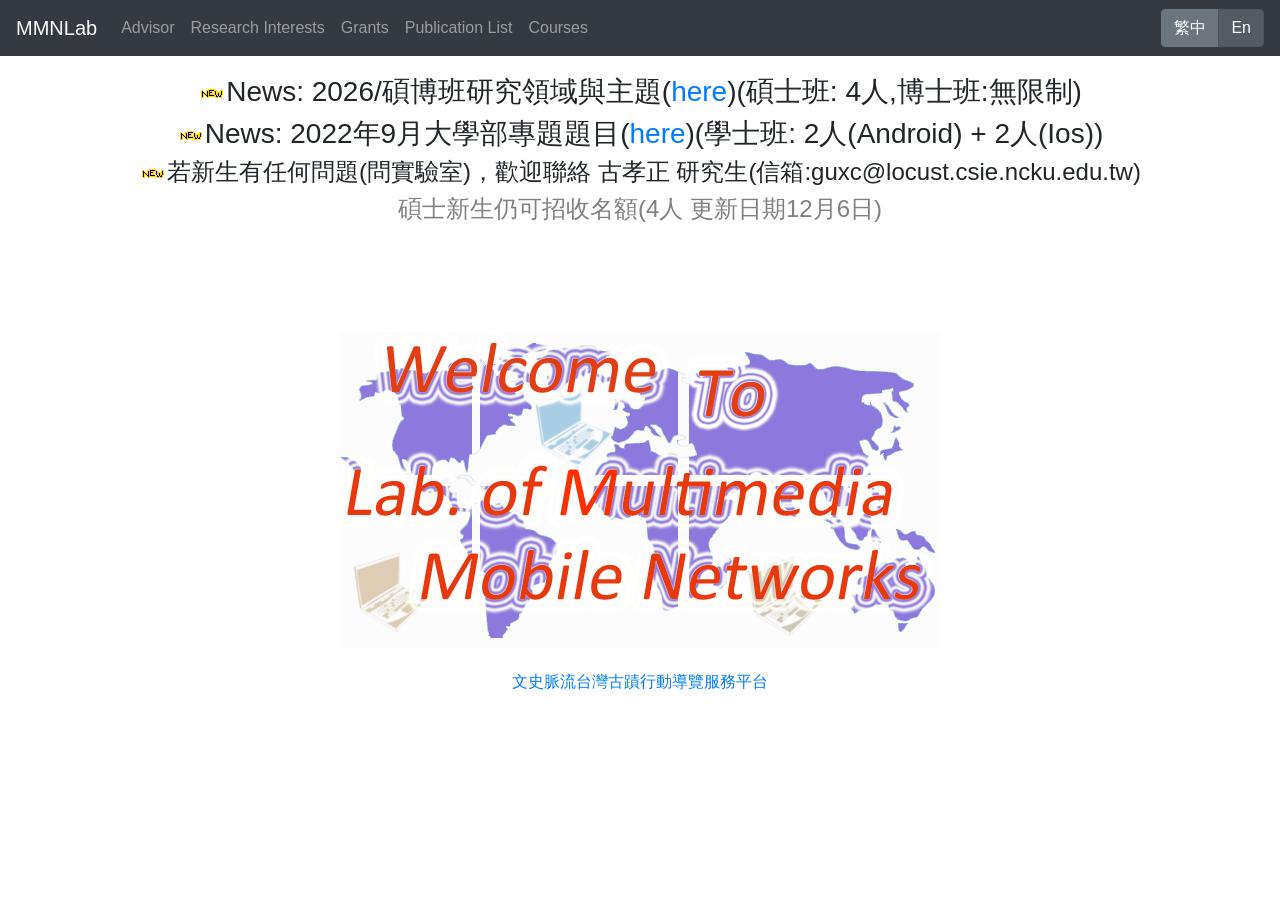
==== index.html @ 00c2ff0e "Update index.html" ====
<!DOCTYPE html>
<html>
<head>
    <meta charset="UTF-8">
    <title>MMNLab</title>
    <link href="css/bootstrap.min.css" rel="stylesheet">
    <script src="js/jquery-1.9.1.min.js"></script>
    <script src="js/bootstrap.min.js"></script>
    <link href="css/style.css" rel="stylesheet">
</head>
<body>
    <nav class="navbar navbar-expand-lg bg-dark navbar-dark fixed-top">
        <a class="navbar-brand" href="home.html">MMNLab</a>
        <button class="navbar-toggler" type="button" data-toggle="collapse" data-target="#navbarSupportedContent">
            <span class="navbar-toggler-icon"></span>
        </button>              
        <div class="collapse navbar-collapse" id="navbarSupportedContent">
            <ul class="navbar-nav mr-auto">
                <li class="nav-item"><a class="nav-link" href="advisor.html">Advisor</a></li>
                <li class="nav-item"><a class="nav-link" href="research.html">Research Interests</a></li>
                <li class="nav-item"><a class="nav-link" href="plan.html">Grants</a></li>
                <li class="nav-item"><a class="nav-link" href="publication.html">Publication List</a></li>
                <li class="nav-item"><a class="nav-link" href="course.html">Courses</a></li>
            </ul>
            <div class="btn-group" role="group">
                <a type="button" class="btn btn-secondary" href="ch/home.html">繁中</a>
                <a type="button" class="btn btn-secondary active" href="#">En</a>
            </div>
        </div>
    </nav>

    <div class="container text-center" style="padding-top: 75px;">
        <h3><img src="GIF/new.gif">News: 2026/碩博班研究領域與主題(<a href="files/2026年8月-碩博班研究領域與主題.doc">here</a>)(碩士班: 4人,博士班:無限制)</h3>
        <h3><img src="GIF/new.gif">News: 2022年9月大學部專題題目(<a href="files/大學部專題題目-2022.doc">here</a>)(學士班: 2人(Android) + 2人(Ios))</h3>
        <h4><img src="GIF/new.gif">若新生有任何問題(問實驗室)，歡迎聯絡 古孝正 研究生(信箱:guxc@locust.csie.ncku.edu.tw)</h4>
        <h4><font color="gray"><span id="a"></span></font></h4>
        
        <script>
        const dateObject = new Date();
        const month = dateObject.getMonth();
        const dateObject1 = new Date();
        const date = dateObject1.getDate();
        var x = month + 1;
        var a = "碩士新生仍可招收名額(4人 更新日期" + x + "月" + date + "日)";
        document.getElementById('a').textContent = a;
        </script>
        
        <img style="margin-top: 100px;" src="GIF/welcome.gif">
        <br><br>
        <h6><a href="http://deh.csie.ncku.edu.tw/">文史脈流台灣古蹟行動導覽服務平台</a></h6>
    </div>
</body>
</html>
---- css/style.css ----
html {
    height: 100%;
}
body {
    min-height: 100%;
}
.cn {
    position: absolute;
    top: 50%;
    left: 50%;
    margin-right: -50%;
    transform: translate(-50%, -50%);
}
p , li , h5 {
    text-align: left;
}
.detail li {
    padding-top: 15px;
}
.sticky {
    position: -webkit-sticky;
    position: sticky;
    top: 50px;
 }
 caption {
    caption-side: top;
    text-align: center;
 }
 
/*
     FILE ARCHIVED ON 19:35:56 Apr 23, 2024 AND RETRIEVED FROM THE
     INTERNET ARCHIVE ON 08:49:27 Mar 10, 2026.
     JAVASCRIPT APPENDED BY WAYBACK MACHINE, COPYRIGHT INTERNET ARCHIVE.

     ALL OTHER CONTENT MAY ALSO BE PROTECTED BY COPYRIGHT (17 U.S.C.
     SECTION 108(a)(3)).
*/
/*
playback timings (ms):
  capture_cache.get: 0.564
  load_resource: 234.002
  PetaboxLoader3.resolve: 122.722
  PetaboxLoader3.datanode: 100.566 (2)
  loaddict: 36.697
*/
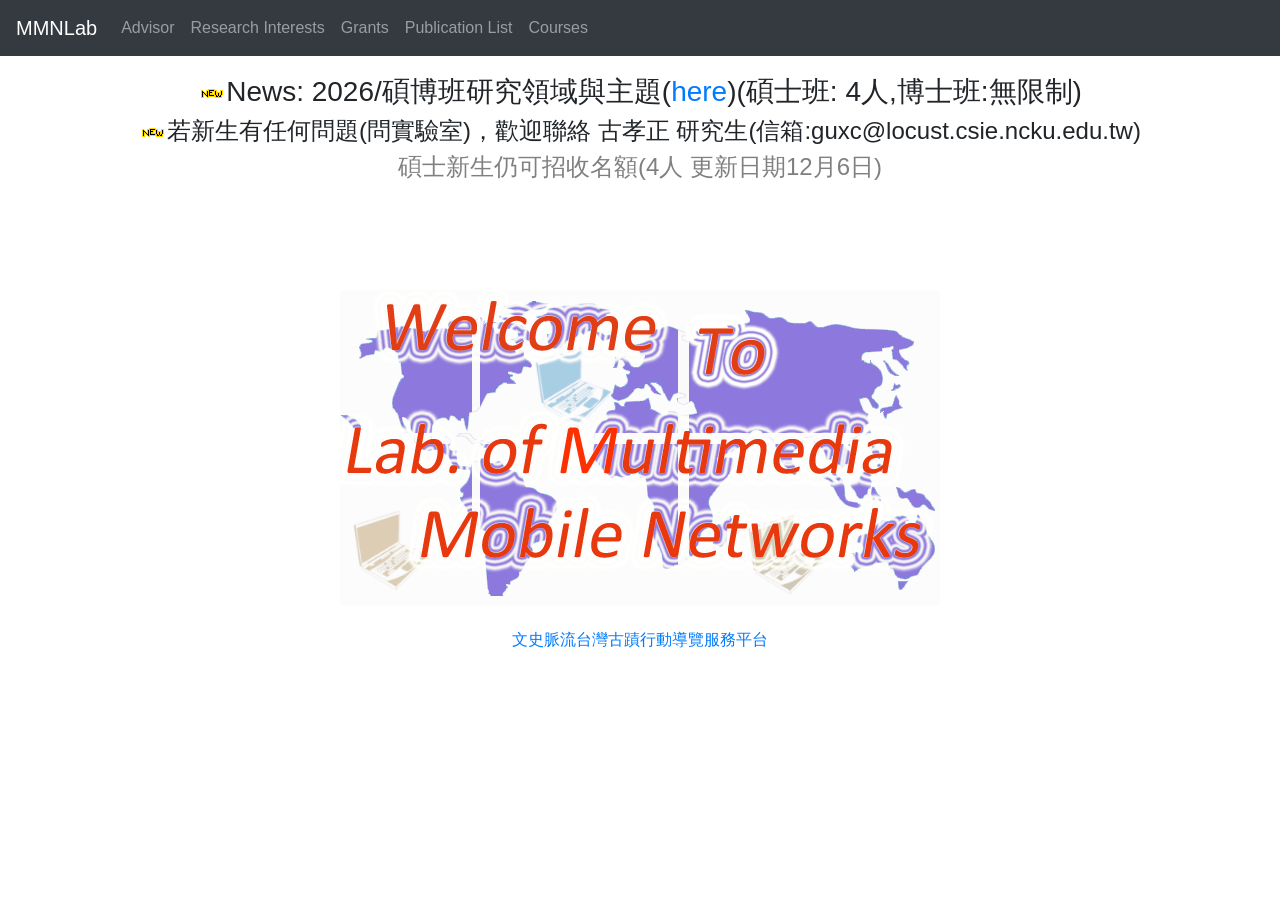
==== commit 5c58ee14: "20260312_update" ====
--- a/index.html
+++ b/index.html
@@ -21,17 +21,11 @@
                 <li class="nav-item"><a class="nav-link" href="plan.html">Grants</a></li>
                 <li class="nav-item"><a class="nav-link" href="publication.html">Publication List</a></li>
                 <li class="nav-item"><a class="nav-link" href="course.html">Courses</a></li>
-            </ul>
-            <div class="btn-group" role="group">
-                <a type="button" class="btn btn-secondary" href="ch/home.html">繁中</a>
-                <a type="button" class="btn btn-secondary active" href="#">En</a>
-            </div>
-        </div>
+            </ul></div>
     </nav>
 
     <div class="container text-center" style="padding-top: 75px;">
         <h3><img src="GIF/new.gif">News: 2026/碩博班研究領域與主題(<a href="files/2026年8月-碩博班研究領域與主題.doc">here</a>)(碩士班: 4人,博士班:無限制)</h3>
-        <h3><img src="GIF/new.gif">News: 2022年9月大學部專題題目(<a href="files/大學部專題題目-2022.doc">here</a>)(學士班: 2人(Android) + 2人(Ios))</h3>
         <h4><img src="GIF/new.gif">若新生有任何問題(問實驗室)，歡迎聯絡 古孝正 研究生(信箱:guxc@locust.csie.ncku.edu.tw)</h4>
         <h4><font color="gray"><span id="a"></span></font></h4>
         
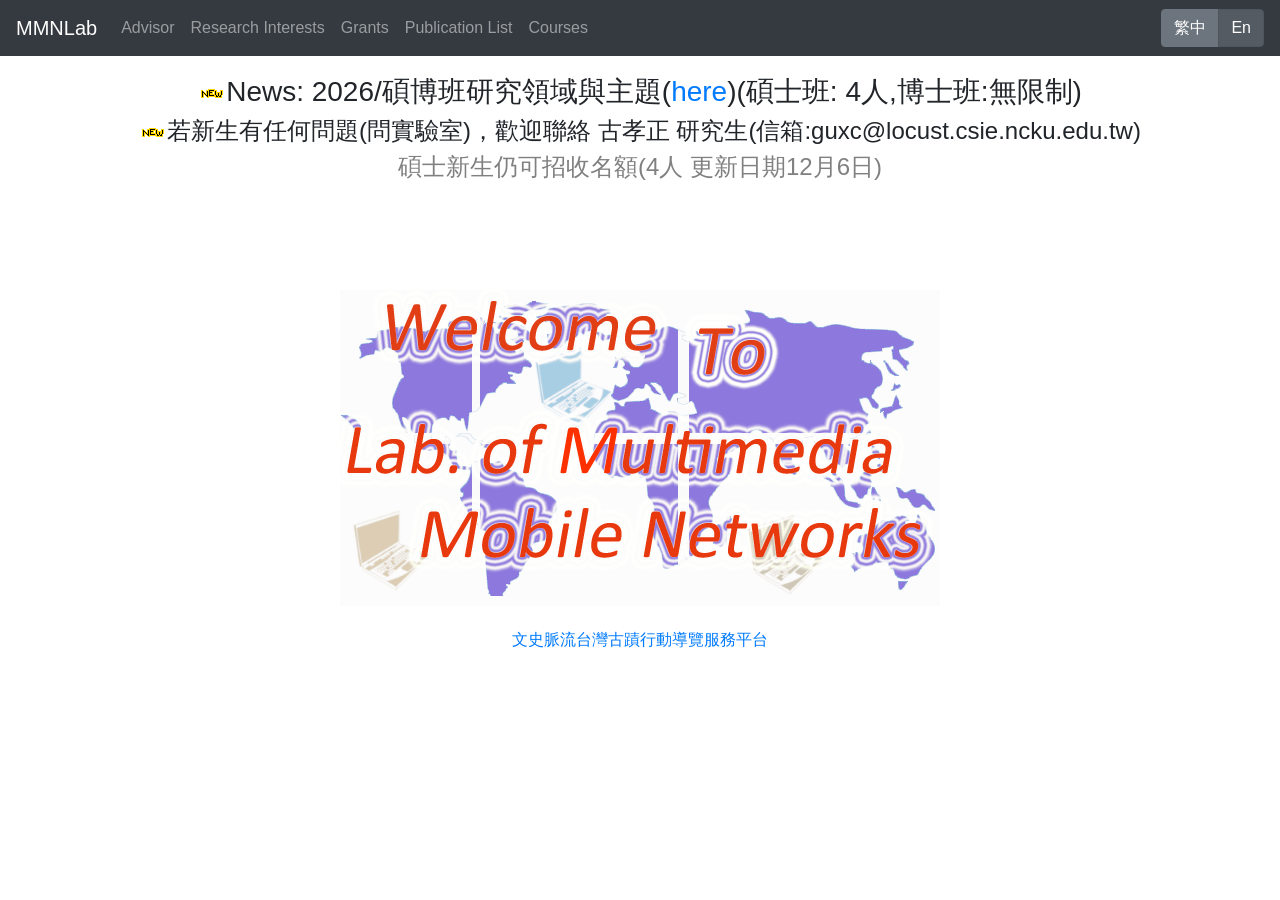
==== commit f21be93c: "修正英文頁面語言切換按鈕與手機版圖片顯示 Co-Authored-By: Claude Sonnet 4.6 <noreply@anthropic.com>" ====
--- a/index.html
+++ b/index.html
@@ -2,6 +2,7 @@
 <html>
 <head>
     <meta charset="UTF-8">
+    <meta name="viewport" content="width=device-width, initial-scale=1.0">
     <title>MMNLab</title>
     <link href="css/bootstrap.min.css" rel="stylesheet">
     <script src="js/jquery-1.9.1.min.js"></script>
@@ -10,7 +11,7 @@
 </head>
 <body>
     <nav class="navbar navbar-expand-lg bg-dark navbar-dark fixed-top">
-        <a class="navbar-brand" href="home.html">MMNLab</a>
+        <a class="navbar-brand" href="index.html">MMNLab</a>
         <button class="navbar-toggler" type="button" data-toggle="collapse" data-target="#navbarSupportedContent">
             <span class="navbar-toggler-icon"></span>
         </button>              
@@ -21,7 +22,12 @@
                 <li class="nav-item"><a class="nav-link" href="plan.html">Grants</a></li>
                 <li class="nav-item"><a class="nav-link" href="publication.html">Publication List</a></li>
                 <li class="nav-item"><a class="nav-link" href="course.html">Courses</a></li>
-            </ul></div>
+            </ul>
+            <div class="btn-group" role="group">
+                <a type="button" class="btn btn-secondary" href="ch/index.html">繁中</a>
+                <a type="button" class="btn btn-secondary active" href="#">En</a>
+        </div>
+        </div>
     </nav>
 
     <div class="container text-center" style="padding-top: 75px;">
@@ -39,7 +45,7 @@
         document.getElementById('a').textContent = a;
         </script>
         
-        <img style="margin-top: 100px;" src="GIF/welcome.gif">
+        <img style="margin-top: 100px; max-width: 100%; height: auto;" src="GIF/welcome.gif">
         <br><br>
         <h6><a href="http://deh.csie.ncku.edu.tw/">文史脈流台灣古蹟行動導覽服務平台</a></h6>
     </div>
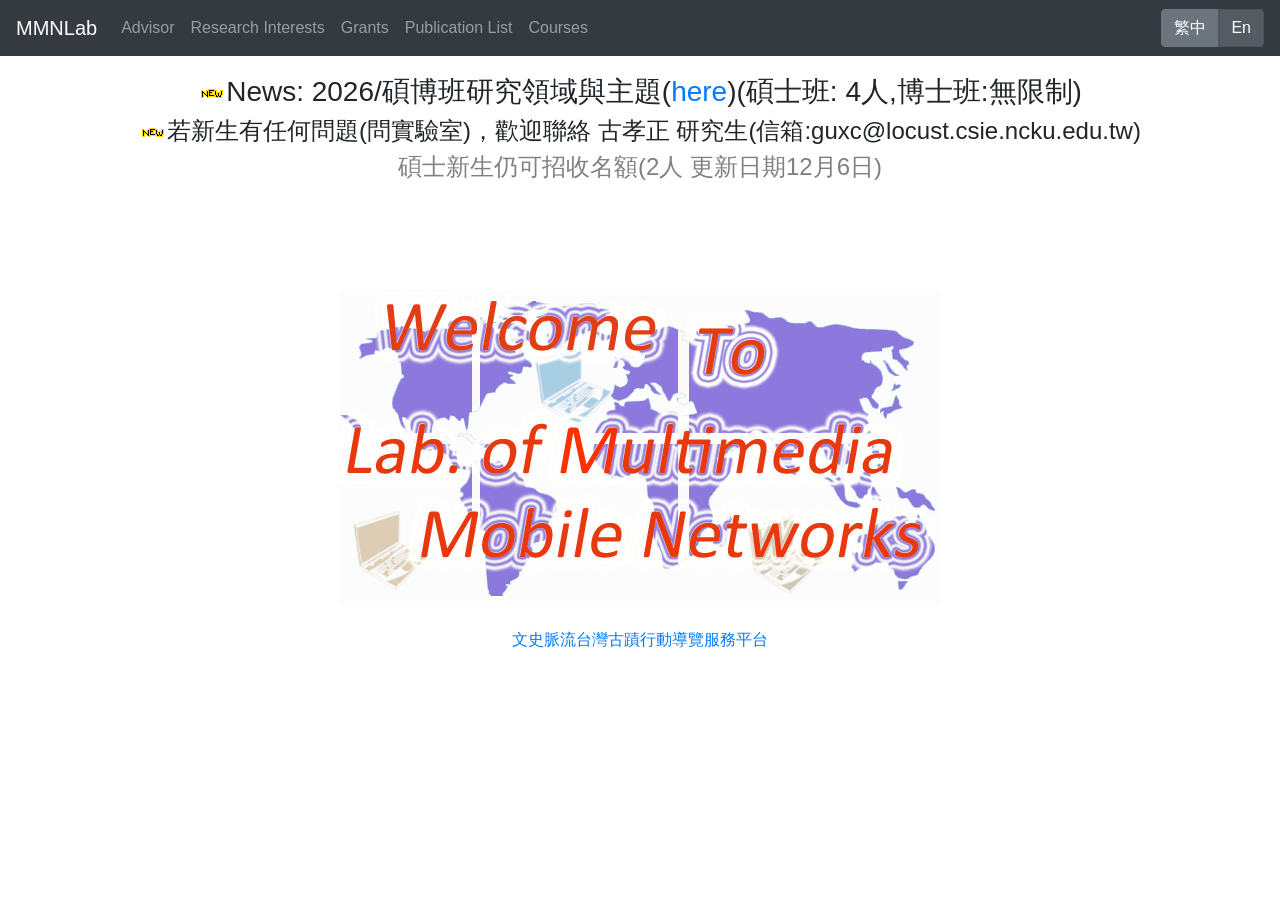
==== commit 250d5fb9: "Update admission quotas" ====
--- a/index.html
+++ b/index.html
@@ -41,7 +41,7 @@
         const dateObject1 = new Date();
         const date = dateObject1.getDate();
         var x = month + 1;
-        var a = "碩士新生仍可招收名額(4人 更新日期" + x + "月" + date + "日)";
+        var a = "碩士新生仍可招收名額(2人 更新日期" + x + "月" + date + "日)";
         document.getElementById('a').textContent = a;
         </script>
         
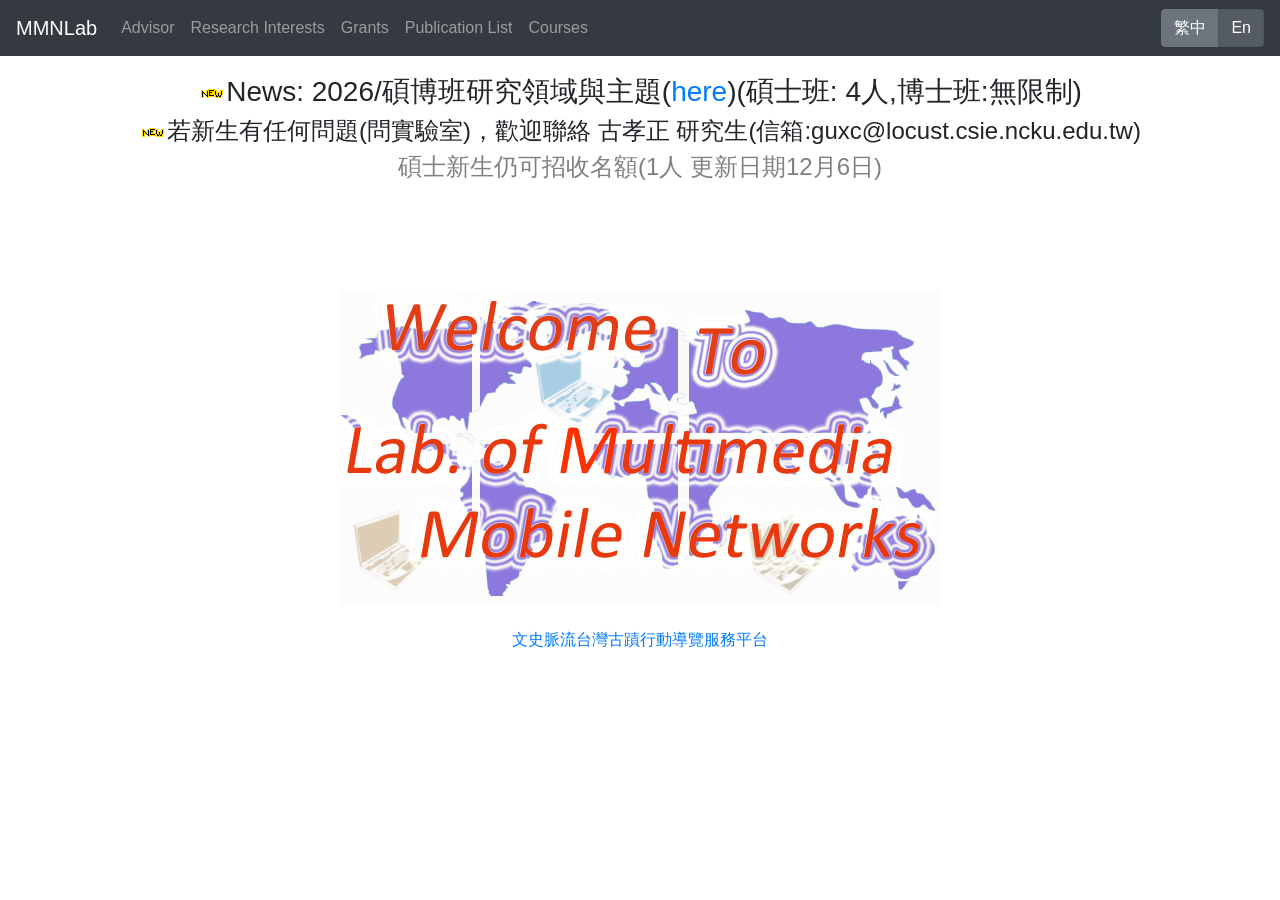
==== commit b64827a9: "Update admission message for master's program" ====
--- a/index.html
+++ b/index.html
@@ -41,7 +41,7 @@
         const dateObject1 = new Date();
         const date = dateObject1.getDate();
         var x = month + 1;
-        var a = "碩士新生仍可招收名額(2人 更新日期" + x + "月" + date + "日)";
+        var a = "碩士新生仍可招收名額(1人 更新日期" + x + "月" + date + "日)";
         document.getElementById('a').textContent = a;
         </script>
         
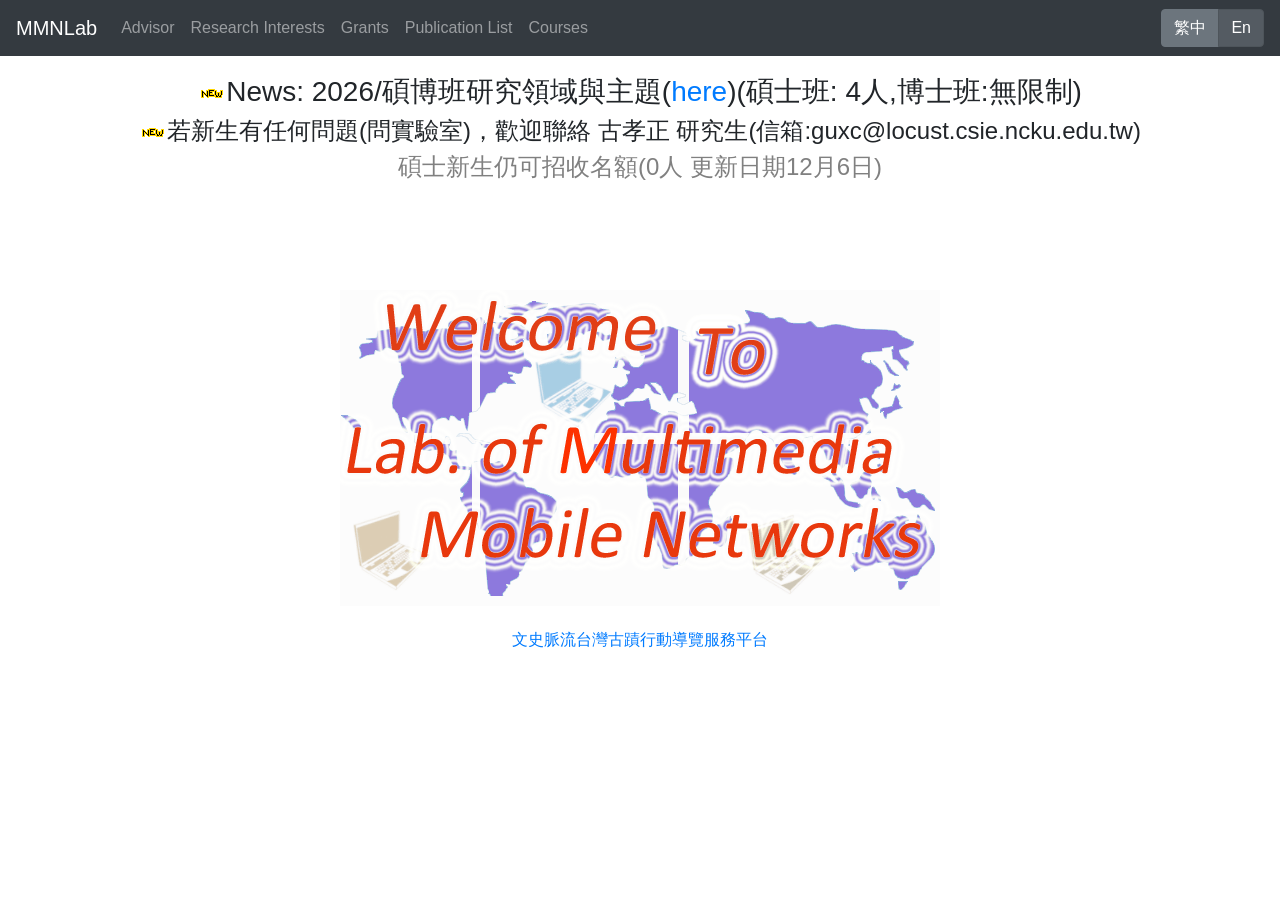
==== commit f2968e80: "update quota" ====
--- a/index.html
+++ b/index.html
@@ -41,7 +41,7 @@
         const dateObject1 = new Date();
         const date = dateObject1.getDate();
         var x = month + 1;
-        var a = "碩士新生仍可招收名額(1人 更新日期" + x + "月" + date + "日)";
+        var a = "碩士新生仍可招收名額(0人 更新日期" + x + "月" + date + "日)";
         document.getElementById('a').textContent = a;
         </script>
         
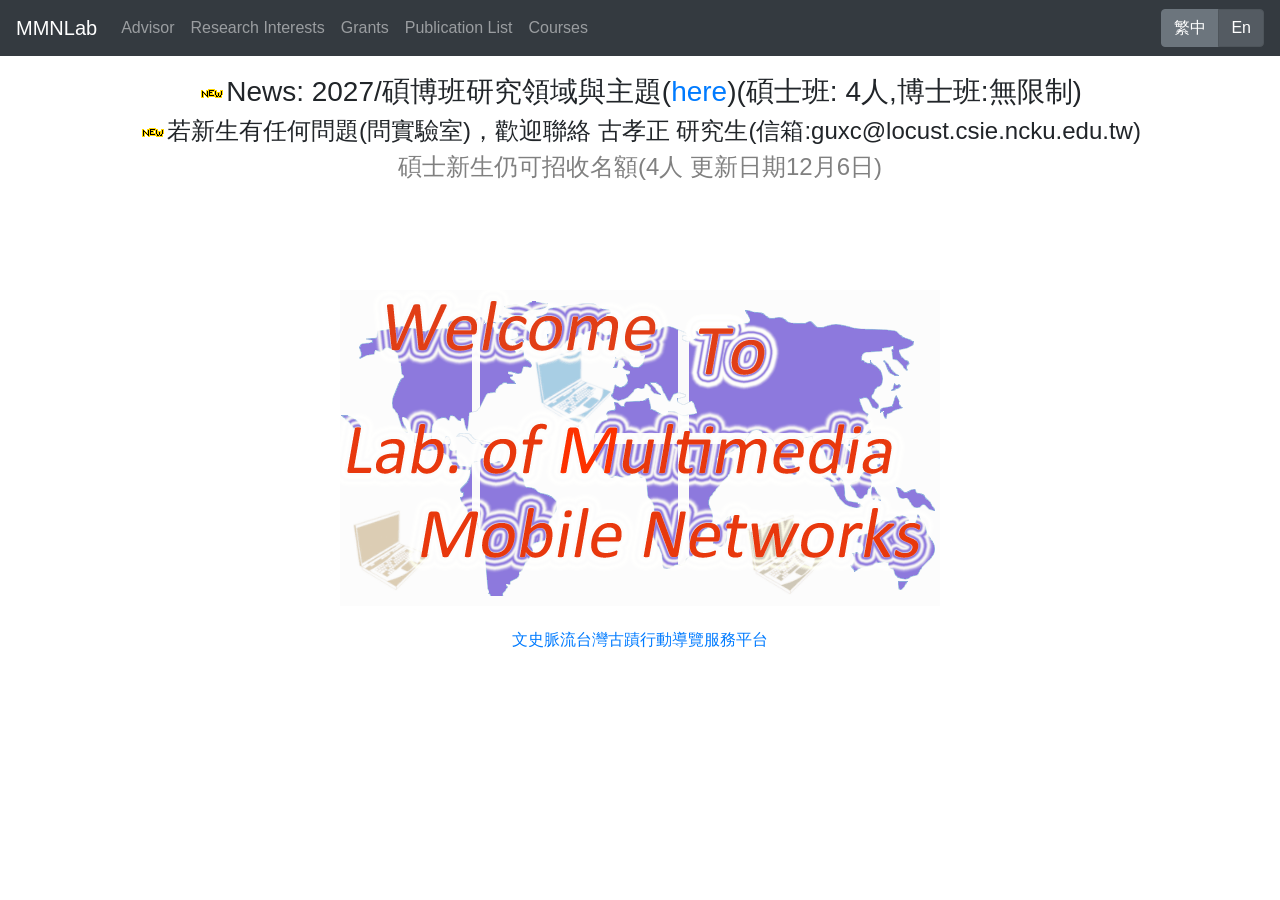
==== commit 025dce3c: "Update 2027 graduate admission topics and open master's quota to 4 - Add 2027年9月-碩博班研究領域與主題.doc and " ====
--- a/index.html
+++ b/index.html
@@ -31,7 +31,7 @@
     </nav>
 
     <div class="container text-center" style="padding-top: 75px;">
-        <h3><img src="GIF/new.gif">News: 2026/碩博班研究領域與主題(<a href="files/2026年8月-碩博班研究領域與主題.doc">here</a>)(碩士班: 4人,博士班:無限制)</h3>
+        <h3><img src="GIF/new.gif">News: 2027/碩博班研究領域與主題(<a href="files/2027年9月-碩博班研究領域與主題.doc">here</a>)(碩士班: 4人,博士班:無限制)</h3>
         <h4><img src="GIF/new.gif">若新生有任何問題(問實驗室)，歡迎聯絡 古孝正 研究生(信箱:guxc@locust.csie.ncku.edu.tw)</h4>
         <h4><font color="gray"><span id="a"></span></font></h4>
         
@@ -41,7 +41,7 @@
         const dateObject1 = new Date();
         const date = dateObject1.getDate();
         var x = month + 1;
-        var a = "碩士新生仍可招收名額(0人 更新日期" + x + "月" + date + "日)";
+        var a = "碩士新生仍可招收名額(4人 更新日期" + x + "月" + date + "日)";
         document.getElementById('a').textContent = a;
         </script>
         
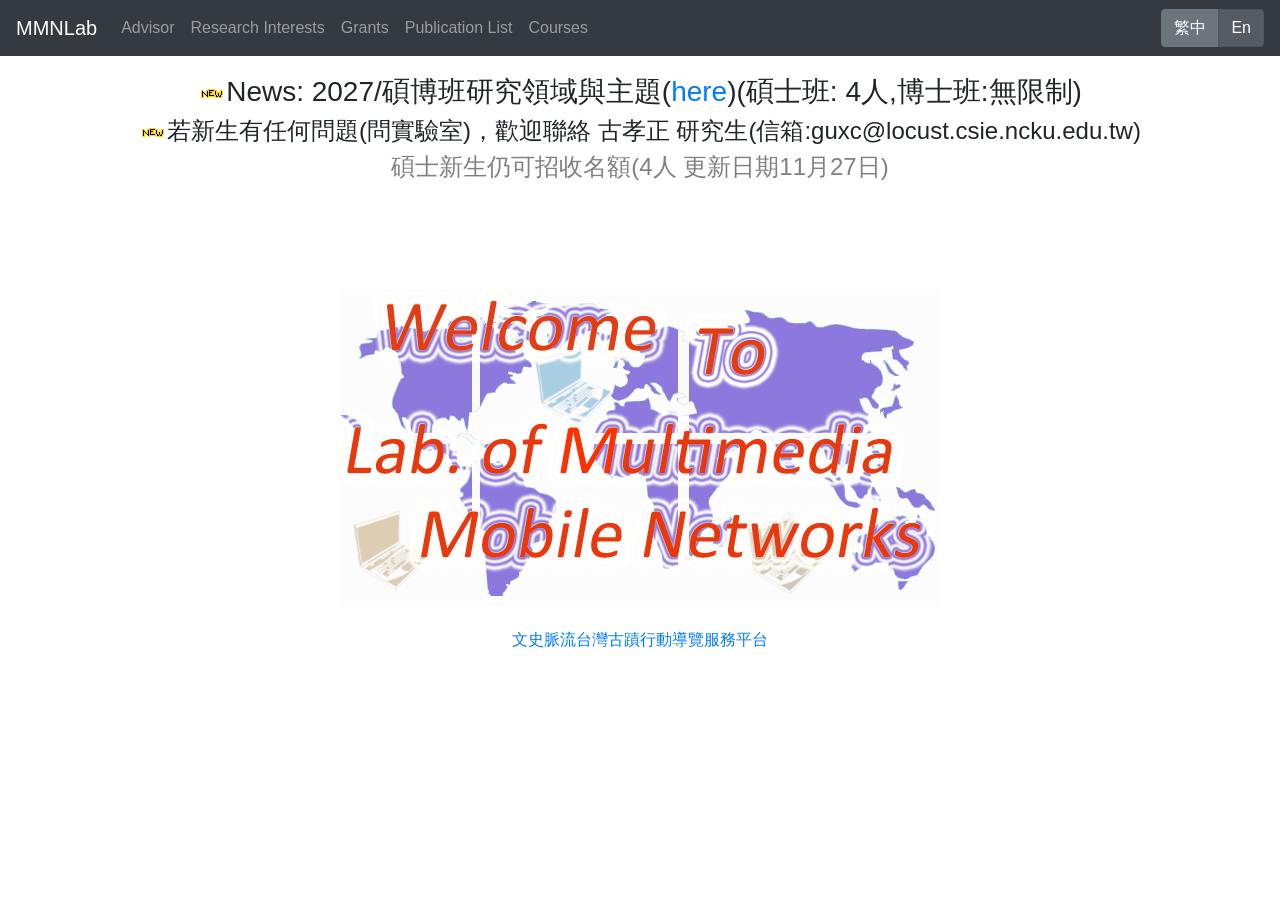
==== commit 44f83990: "Use fixed update date for quota and remove old 2026 admission doc - Replace auto-generated today upd" ====
--- a/index.html
+++ b/index.html
@@ -33,17 +33,7 @@
     <div class="container text-center" style="padding-top: 75px;">
         <h3><img src="GIF/new.gif">News: 2027/碩博班研究領域與主題(<a href="files/2027年9月-碩博班研究領域與主題.doc">here</a>)(碩士班: 4人,博士班:無限制)</h3>
         <h4><img src="GIF/new.gif">若新生有任何問題(問實驗室)，歡迎聯絡 古孝正 研究生(信箱:guxc@locust.csie.ncku.edu.tw)</h4>
-        <h4><font color="gray"><span id="a"></span></font></h4>
-        
-        <script>
-        const dateObject = new Date();
-        const month = dateObject.getMonth();
-        const dateObject1 = new Date();
-        const date = dateObject1.getDate();
-        var x = month + 1;
-        var a = "碩士新生仍可招收名額(4人 更新日期" + x + "月" + date + "日)";
-        document.getElementById('a').textContent = a;
-        </script>
+        <h4><font color="gray"><span id="a">碩士新生仍可招收名額(4人 更新日期11月27日)</span></font></h4>
         
         <img style="margin-top: 100px; max-width: 100%; height: auto;" src="GIF/welcome.gif">
         <br><br>
